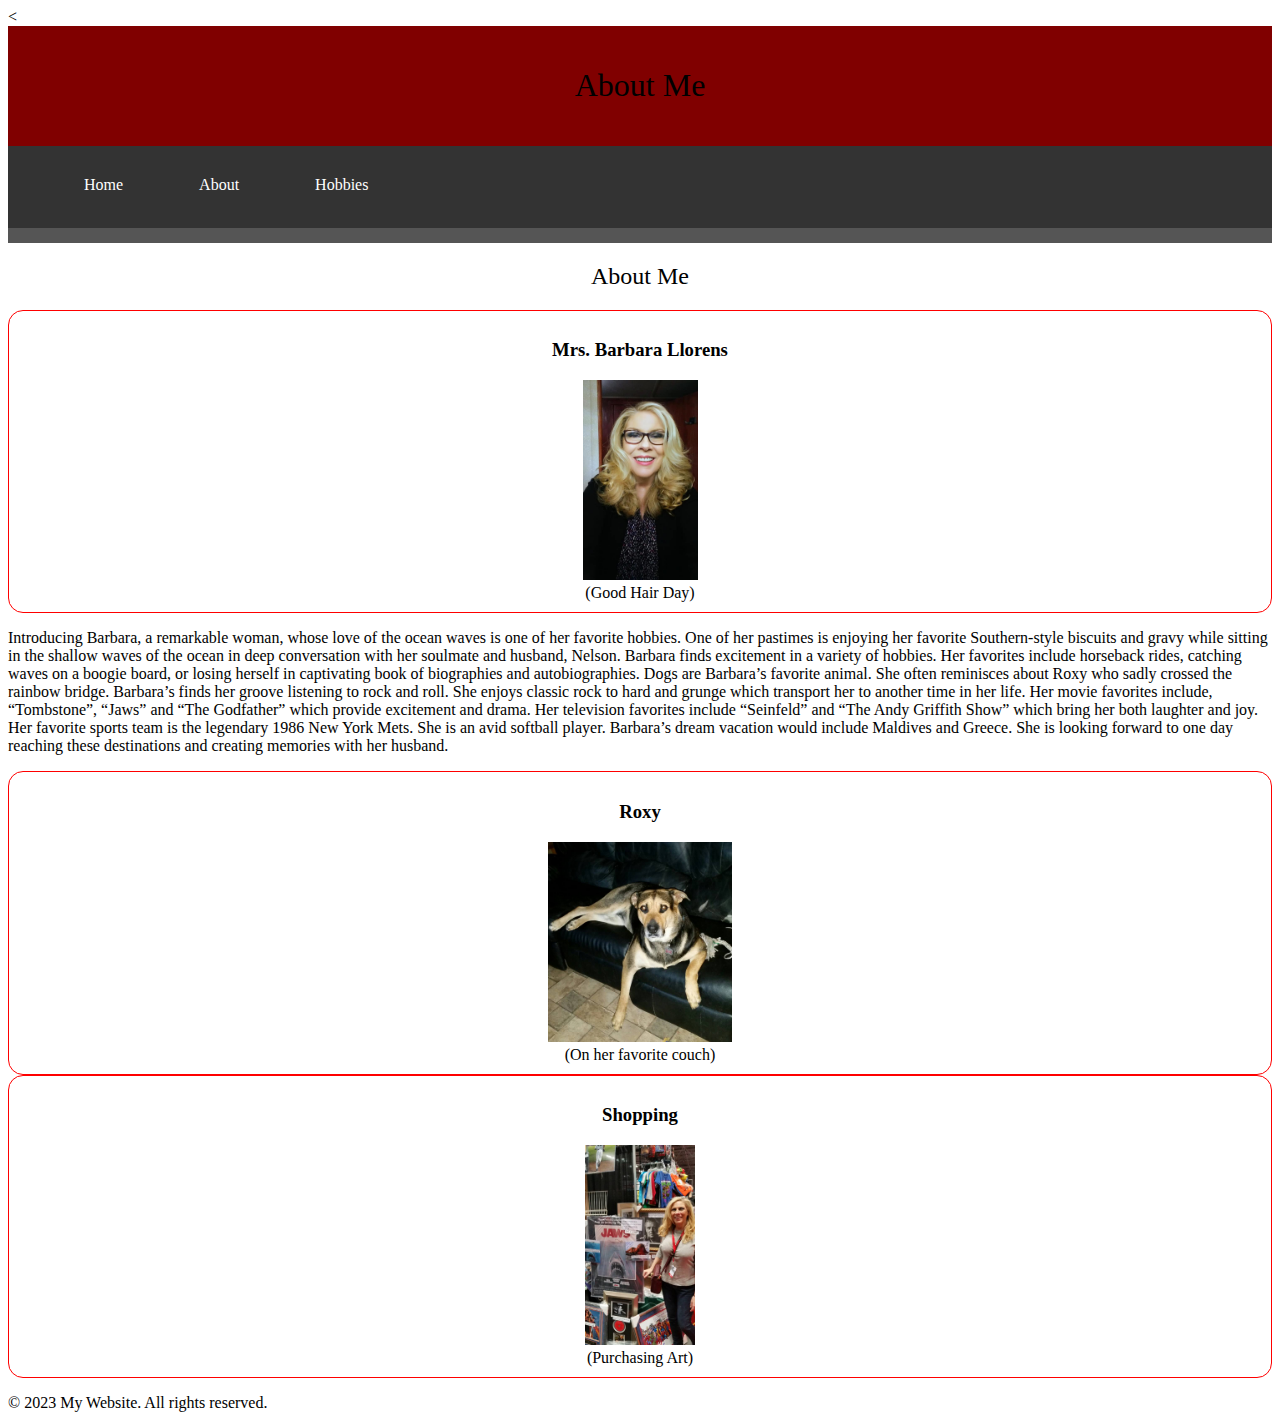
==== about.html @ fb1c7ec8 "Update about.html" ====
<!DOCTYPE html>
<html lang="en">
<<head>
  <title>About Page</title>
  <link href="goris_mod7_2.css" type="text/css" rel="stylesheet">
</head>
<body>
  <header>
    <h1>About Me</h1>
  </header>
  
  <nav>
    <div class="navbar">
        <ul>
          <li><a href="index.html">Home</a></li>
          <li><a href="about.html">About</a></li>
          <li><a href="hobbies.html">Hobbies</a></li>
        </ul>
    </div>  
  </nav>
  
  <main>
    <h2>About Me</h2>
    <div class="image-item">
        <h3>Mrs. Barbara Llorens</h3>
        <img src="me1.jpg" height="200" alt="Barb">
        <figcaption>(Good Hair Day)</figcaption>
      </div>
    <p>Introducing Barbara, a remarkable woman, whose love of the ocean waves is one of her favorite hobbies. One of her pastimes is enjoying her favorite Southern-style biscuits and gravy while sitting in the shallow waves of the ocean in deep conversation with her soulmate and husband, Nelson.  
Barbara finds excitement in a variety of hobbies. Her favorites include horseback rides, catching waves on a boogie board, or losing herself in captivating book of biographies and autobiographies.
Dogs are Barbara’s favorite animal. She often reminisces about Roxy who sadly crossed the rainbow bridge.  
Barbara’s finds her groove listening to rock and roll. She enjoys classic rock to hard and grunge which transport her to another time in her life. 
Her movie favorites include, “Tombstone”, “Jaws” and “The Godfather” which provide excitement and drama. Her television favorites include “Seinfeld” and “The Andy Griffith Show” which bring her both laughter and joy. 
Her favorite sports team is the legendary 1986 New York Mets. She is an avid softball player.  
Barbara’s dream vacation would include Maldives and Greece. She is looking forward to one day reaching these destinations and creating memories with her husband.
</p>
<div class="image-item">
    <h3>Roxy</h3>
    <img src="roxy1.jpg" height="200" alt="Roxy">
    <figcaption>(On her favorite couch)</figcaption>
  </div>
  <div class="image-item">
    <h3>Shopping</h3>
    <img src="barbjaws1.jpg" height="200" alt="Art">
    <figcaption>(Purchasing Art)</figcaption>
  </div>

  </main>
  
  <footer>
    <p>&copy; 2023 My Website. All rights reserved.</p>
  </footer>
</body>
</html>
---- goris_mod7_2.css ----
header {
  background-color: maroon;
  color: black;
  padding: 20px;
  text-align: center;
}

h1 {
  font-weight: 400;
  text-align: center;
}

.navbar ul li{
    list-style: none;
    display: inline-block;
    margin: 0 20px;
}

.navbar {
  overflow: hidden;
  background-color: #333;
  border-bottom: solid 15px #555;
}

.navbar a {
  float: left;
  display: block;
  color: white;
  text-align: center;
  padding: 14px 16px;
  text-decoration: none;
}

.navbar a:hover {
  background-color: #555;
  color: #fff;
}

h2{
    font-weight: 400;
    text-align: center;
}

h3{
    text-align: center;
}

button{
    width: 200px;
    padding: 15px 0;
    text-align: center;
    margin: 20px 10px;
    border-radius: 25px;
    font-weight: bold;
    border: 2px solid red;
    background: transparent;
    color: black;
    cursor: pointer;
    position: relative;
    overflow: hidden;
}

span{
    background: red;
    height: 100%;
    width: 0%;
    border-radius: 25px;
    position: absolute;
    left: 0;
    bottom: 0;
    z-index: -1;
}

button:hover span{
    width: 100%;
}

button:hover{
    border: none;
}
.center {
    margin: 0;
    position: absolute;
    top: 50%;
    left: 50%;
    -ms-transform: translate(-50%, -50%);
    transform: translate(-50%, -50%);
}

.image-item {
	text-align: center;
	border: 1px solid red;
	border-radius: 15px;
	padding: 10px;
}

.container {
  margin-top: 2%;
  margin-left: 5%;
  margin-right: 5%;
  padding: 10px;
}

.card {
  box-shadow: 0 4px 8px 0 rgba(0, 0, 0, 0.2);
  transition: 0.3s;
  width: 50%;
}

.card-title {
  text-align: center;
  font-size: 2em;
  color: rgba(255, 0, 0, 0.849);
  font-weight: 400;
}

.card-content {
  padding: 2px 16px;
}

.card:hover {
  box-shadow: 0 8px 16px 0 rgba(0, 0, 0, 0.2);
}

.footer {
  background-color: maroon;
  position: absolute;
  bottom: 0;
  width: 100%;
}

.footer p {
  color: black;
  font-weight: 400;
  float: right;
  padding-right: 10px;
  font-style: italic;
}

.footer a {
  text-decoration: none;
  color: black;
}

.footer a:hover {
  text-decoration: underline;
}
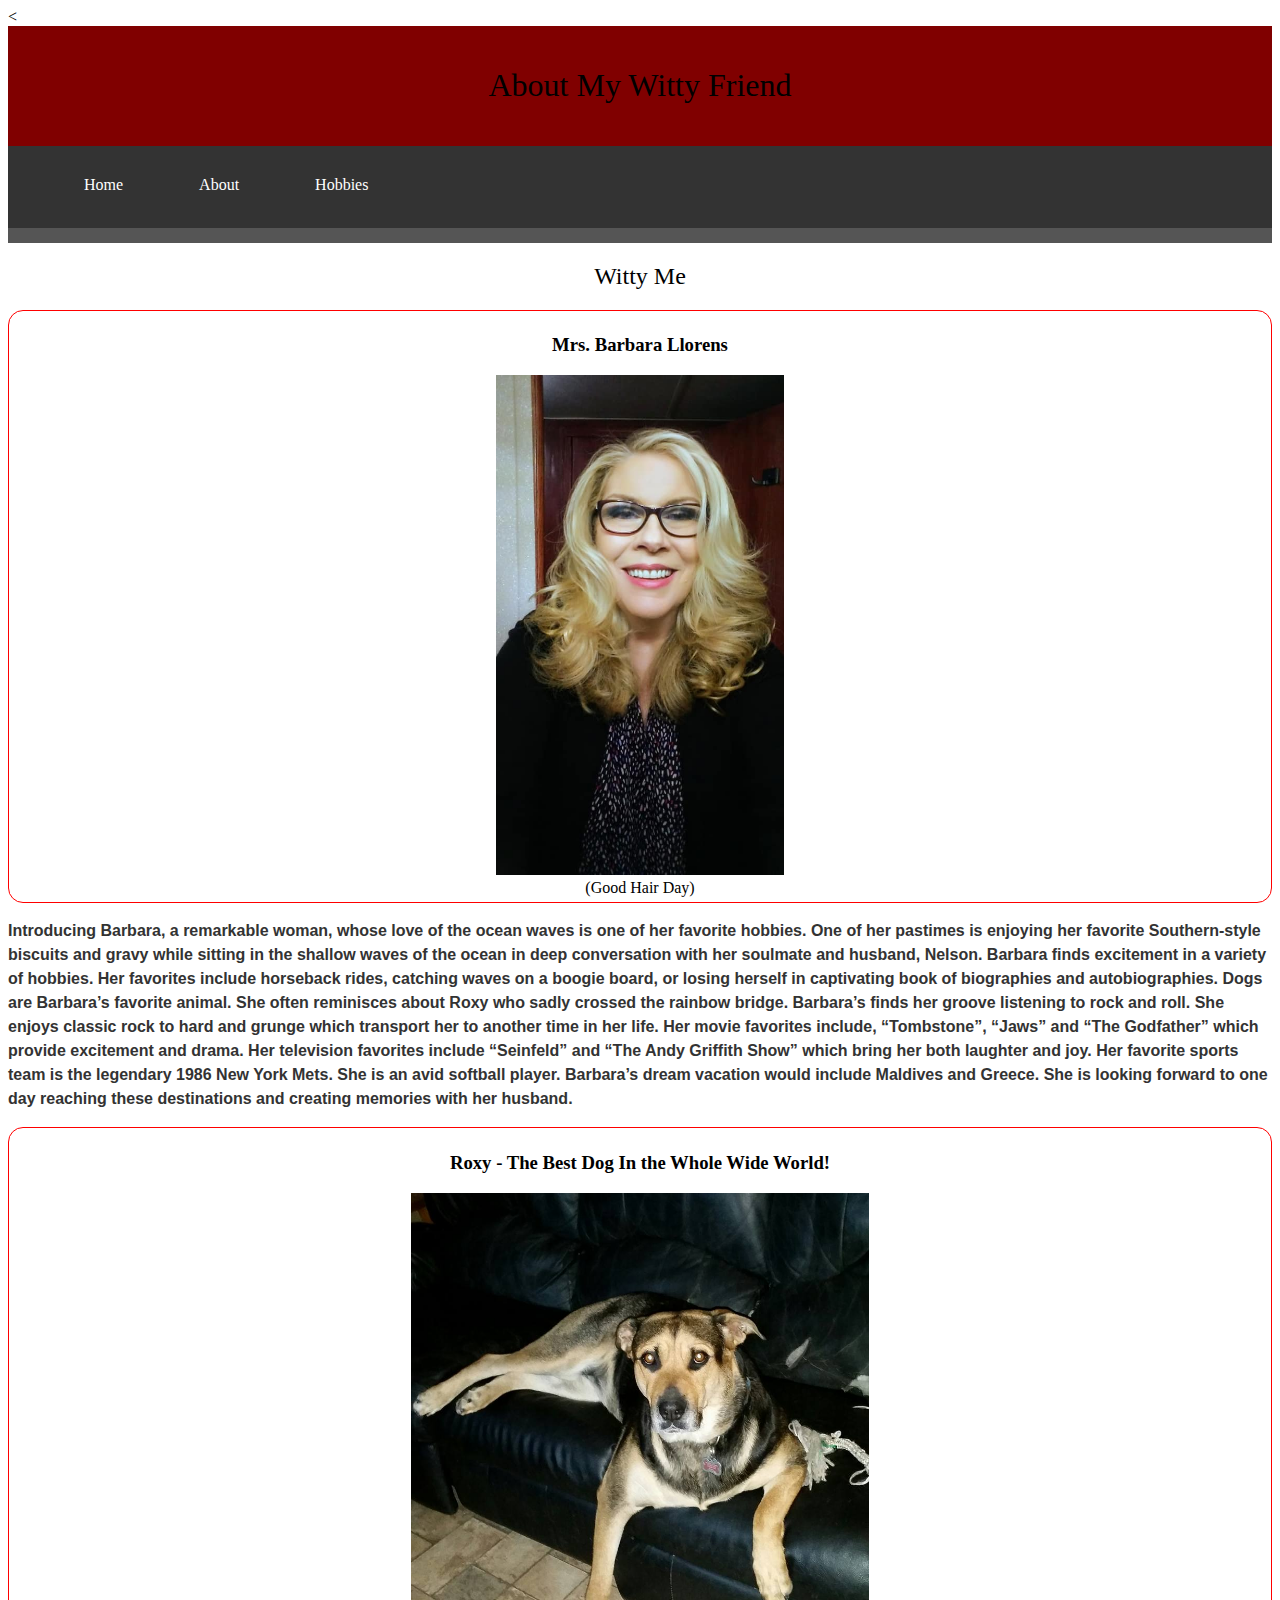
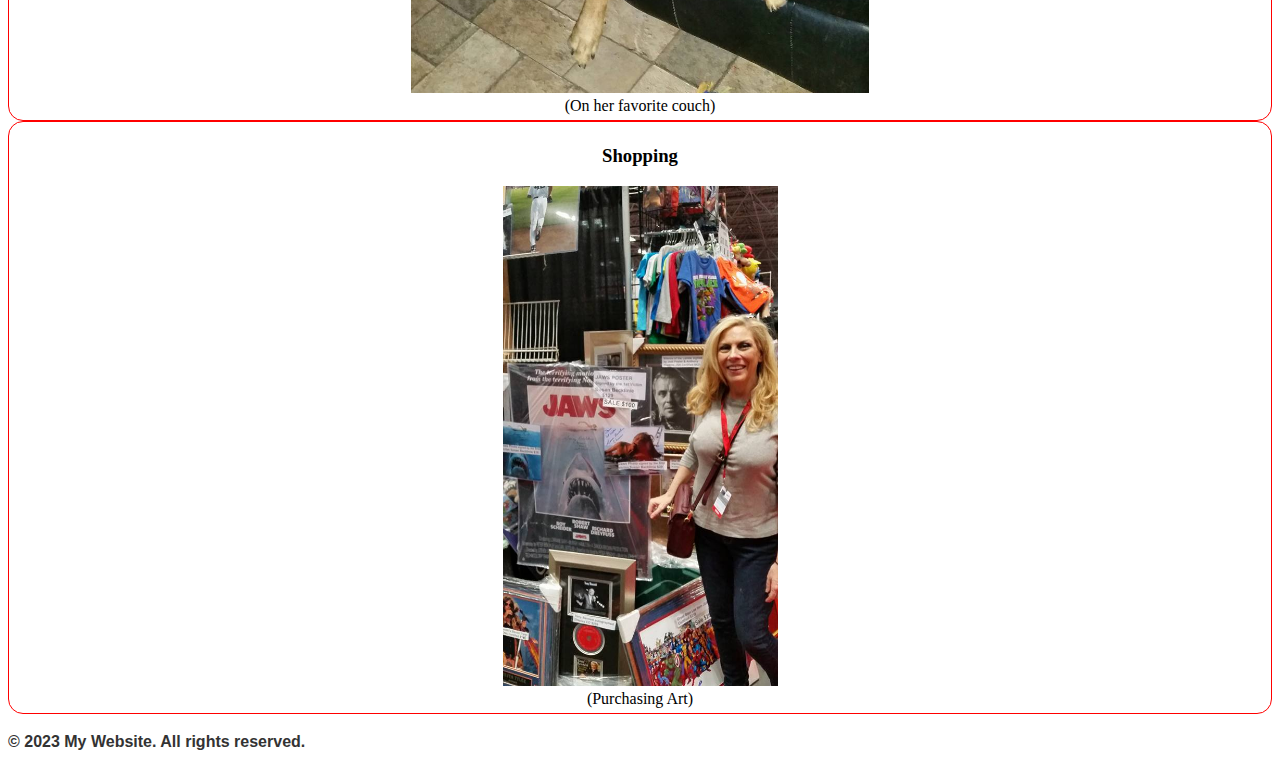
==== commit ac7e8c84: "Update about.html" ====
--- a/about.html
+++ b/about.html
@@ -2,11 +2,11 @@
 <html lang="en">
 <<head>
   <title>About Page</title>
-  <link href="goris_mod7_2.css" type="text/css" rel="stylesheet">
+  <link href="goris_mod10_2.css" type="text/css" rel="stylesheet">
 </head>
 <body>
   <header>
-    <h1>About Me</h1>
+    <h1>About My Witty Friend</h1>
   </header>
   
   <nav>
@@ -20,10 +20,10 @@
   </nav>
   
   <main>
-    <h2>About Me</h2>
+    <h2>Witty Me</h2>
     <div class="image-item">
         <h3>Mrs. Barbara Llorens</h3>
-        <img src="me1.jpg" height="200" alt="Barb">
+        <img src="me1.jpg" height="500" alt="Barb">
         <figcaption>(Good Hair Day)</figcaption>
       </div>
     <p>Introducing Barbara, a remarkable woman, whose love of the ocean waves is one of her favorite hobbies. One of her pastimes is enjoying her favorite Southern-style biscuits and gravy while sitting in the shallow waves of the ocean in deep conversation with her soulmate and husband, Nelson.  
@@ -35,13 +35,13 @@
 Barbara’s dream vacation would include Maldives and Greece. She is looking forward to one day reaching these destinations and creating memories with her husband.
 </p>
 <div class="image-item">
-    <h3>Roxy</h3>
-    <img src="roxy1.jpg" height="200" alt="Roxy">
+    <h3>Roxy - The Best Dog In the Whole Wide World!</h3>
+    <img src="roxy1.jpg" height="500" alt="Roxy">
     <figcaption>(On her favorite couch)</figcaption>
   </div>
   <div class="image-item">
     <h3>Shopping</h3>
-    <img src="barbjaws1.jpg" height="200" alt="Art">
+    <img src="barbjaws1.jpg" height="500" alt="Art">
     <figcaption>(Purchasing Art)</figcaption>
   </div>
 
--- a/goris_mod10_2.css
+++ b/goris_mod10_2.css
@@ -0,0 +1,124 @@
+header {
+  background-color: maroon;
+  color: black;
+  padding: 20px;
+  text-align: center;
+}
+
+h1 {
+  font-weight: 400;
+  text-align: center;
+}
+
+.navbar ul li{
+    list-style: none;
+    display: inline-block;
+    margin: 0 20px;
+}
+
+.navbar {
+  overflow: hidden;
+  background-color: #333;
+  border-bottom: solid 15px #555;
+}
+
+.navbar a {
+  float: left;
+  display: block;
+  color: white;
+  text-align: center;
+  padding: 14px 16px;
+  text-decoration: none;
+}
+
+.navbar a:hover {
+  background-color: #555;
+  color: #fff;
+}
+
+h2{
+    font-weight: 400;
+    text-align: center;
+}
+
+h3{
+    text-align: center;
+}
+
+*{
+    box-sizing: border-box;
+}
+
+.image-container {
+    display: flex;
+    justify-content: center;
+    align-items: center;
+    height: 100vh;
+  }
+
+.image-item {
+	text-align: center;
+	border: 1px solid red;
+	border-radius: 15px;
+	padding: 5px;
+}
+
+p {
+    font-family: Arial, sans-serif;
+    font-size: 16px;
+    font-weight: bold;
+    color: #333;
+    line-height: 1.5;
+  }
+
+.container {
+  margin-top: 2%;
+  margin-left: 5%;
+  margin-right: 5%;
+  padding: 10px;
+}
+
+.card {
+  box-shadow: 0 4px 8px 0 rgba(0, 0, 0, 0.2);
+  transition: 0.3s;
+  width: 50%;
+}
+
+.card-title {
+  text-align: center;
+  font-size: 2em;
+  color: rgba(255, 0, 0, 0.849);
+  font-weight: 400;
+}
+
+.card-content {
+  padding: 2px 16px;
+}
+
+.card:hover {
+  box-shadow: 0 8px 16px 0 rgba(0, 0, 0, 0.2);
+}
+
+.footer {
+  background-color: maroon;
+  position: absolute;
+  bottom: 0;
+  width: 100%;
+}
+
+.footer p {
+  color: black;
+  font-weight: 400;
+  float: right;
+  padding-right: 10px;
+  font-style: italic;
+}
+
+.footer a {
+  text-decoration: none;
+  color: black;
+}
+
+.footer a:hover {
+  text-decoration: underline;
+}